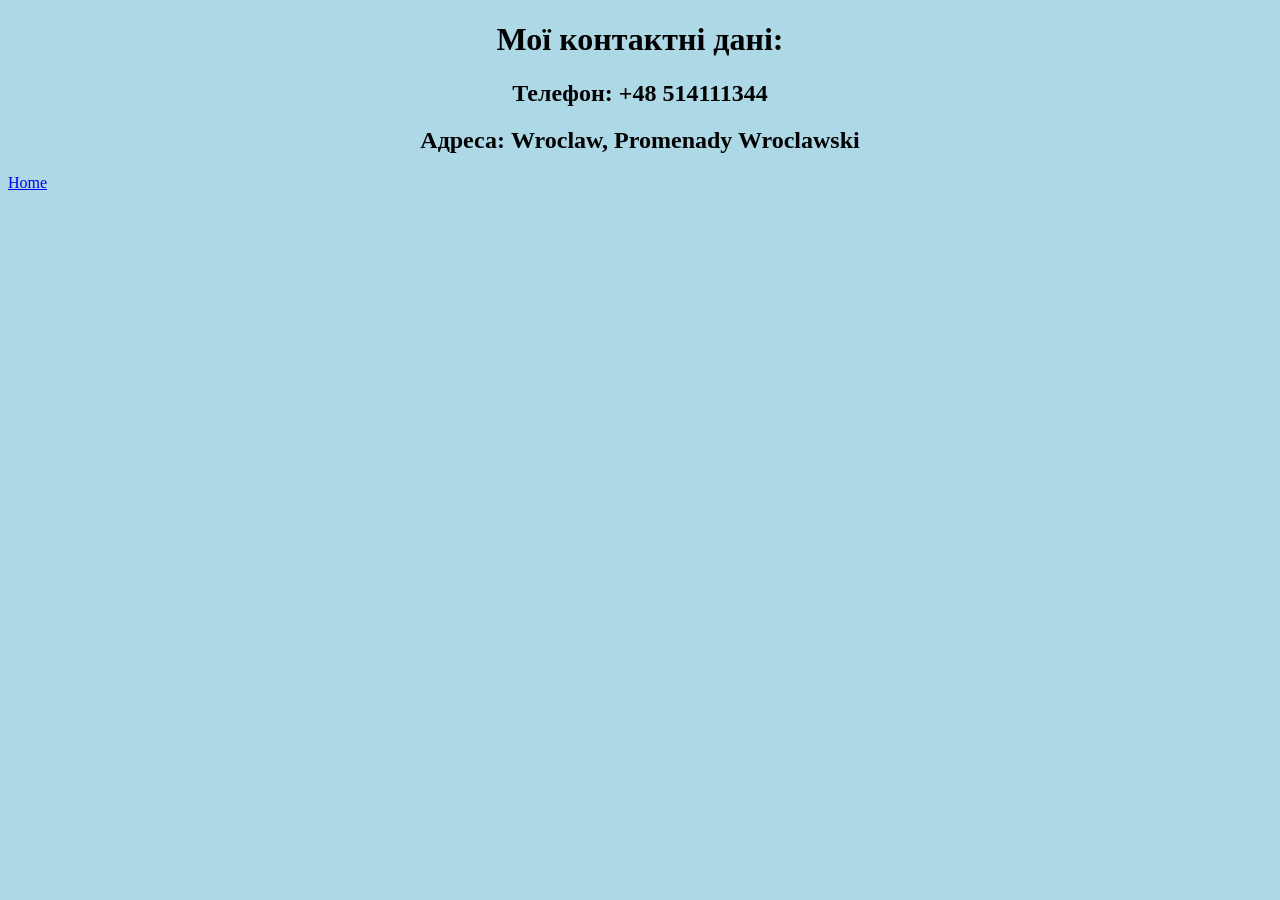
==== pages/contact.html @ 012e8c1a "Add files via upload" ====
<!doctype html>
 <html> 
  <head>
   <meta charset="UTF-8"> 
   <title>Contacts</title>
  </head> 
  <body bgcolor="lightblue">
   <p><h1 align="center">Мої контактні дані: </h1></p>
   <p><h2 align="center">Телефон: +48 514111344 </h2></p>
   <p><h2 align="center">Адреса: Wroclaw, Promenady Wroclawski </h2></p>
   <div>
    <a href="file:///Users/Kayya/Desktop/Сайт/index.html">Home</a>
   </div>
  </body>
 </html>
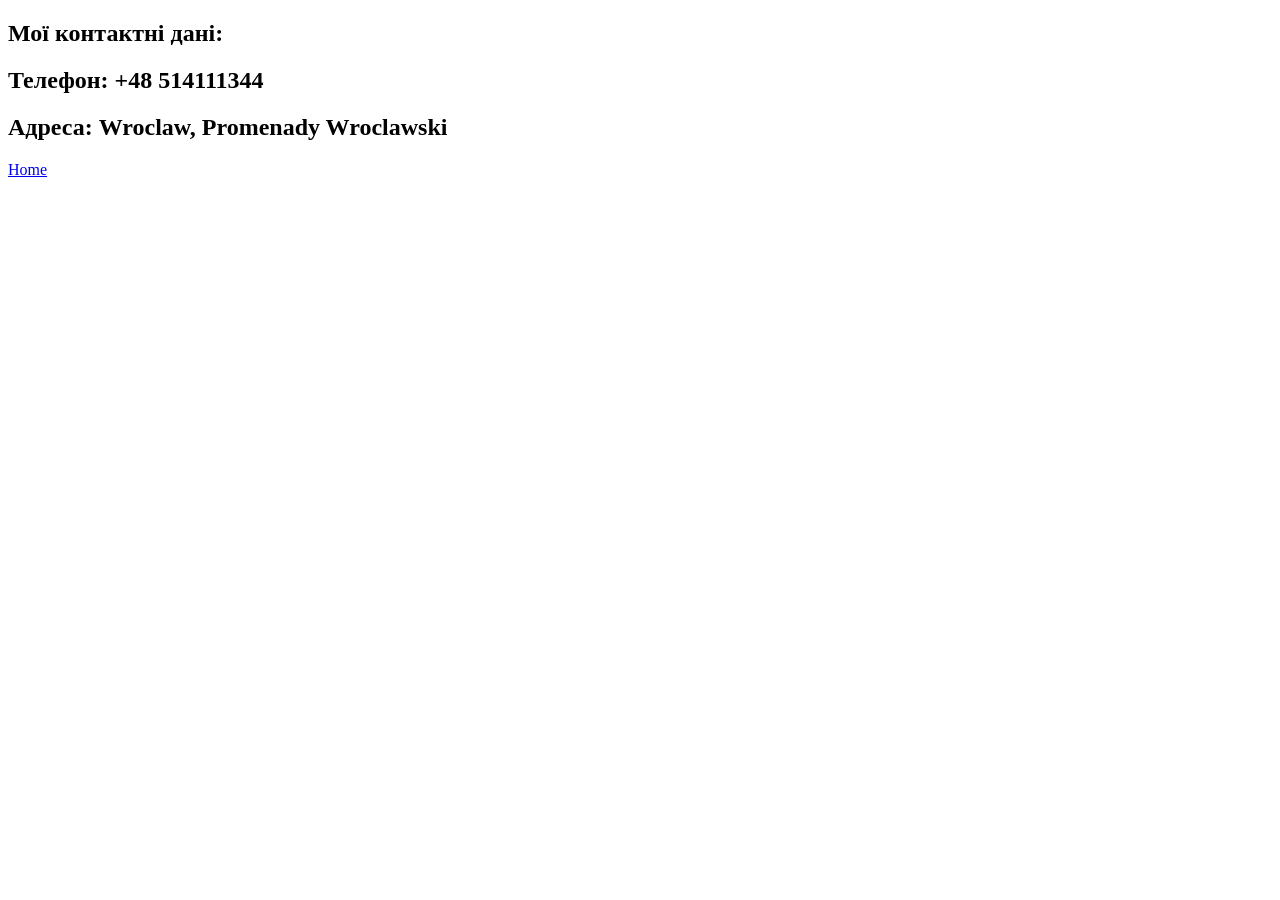
==== commit e1a7b5af: "Update contact.html" ====
--- a/pages/contact.html
+++ b/pages/contact.html
@@ -1,15 +1,15 @@
 <!doctype html>
  <html> 
   <head>
+    <link rel="stylesheet" href="../style.css"> 
    <meta charset="UTF-8"> 
    <title>Contacts</title>
   </head> 
-  <body bgcolor="lightblue">
-   <p><h1 align="center">Мої контактні дані: </h1></p>
-   <p><h2 align="center">Телефон: +48 514111344 </h2></p>
-   <p><h2 align="center">Адреса: Wroclaw, Promenady Wroclawski </h2></p>
-   <div>
-    <a href="file:///Users/Kayya/Desktop/Сайт/index.html">Home</a>
+  <body>
+   <h2>Мої контактні дані: </h2>
+   <h2>Телефон: +48 514111344 </h2>
+   <h2>Адреса: Wroclaw, Promenady Wroclawski </h2>
+   <div>    <a href="../index.html">Home</a>
    </div>
   </body>
- </html>+ </html>
